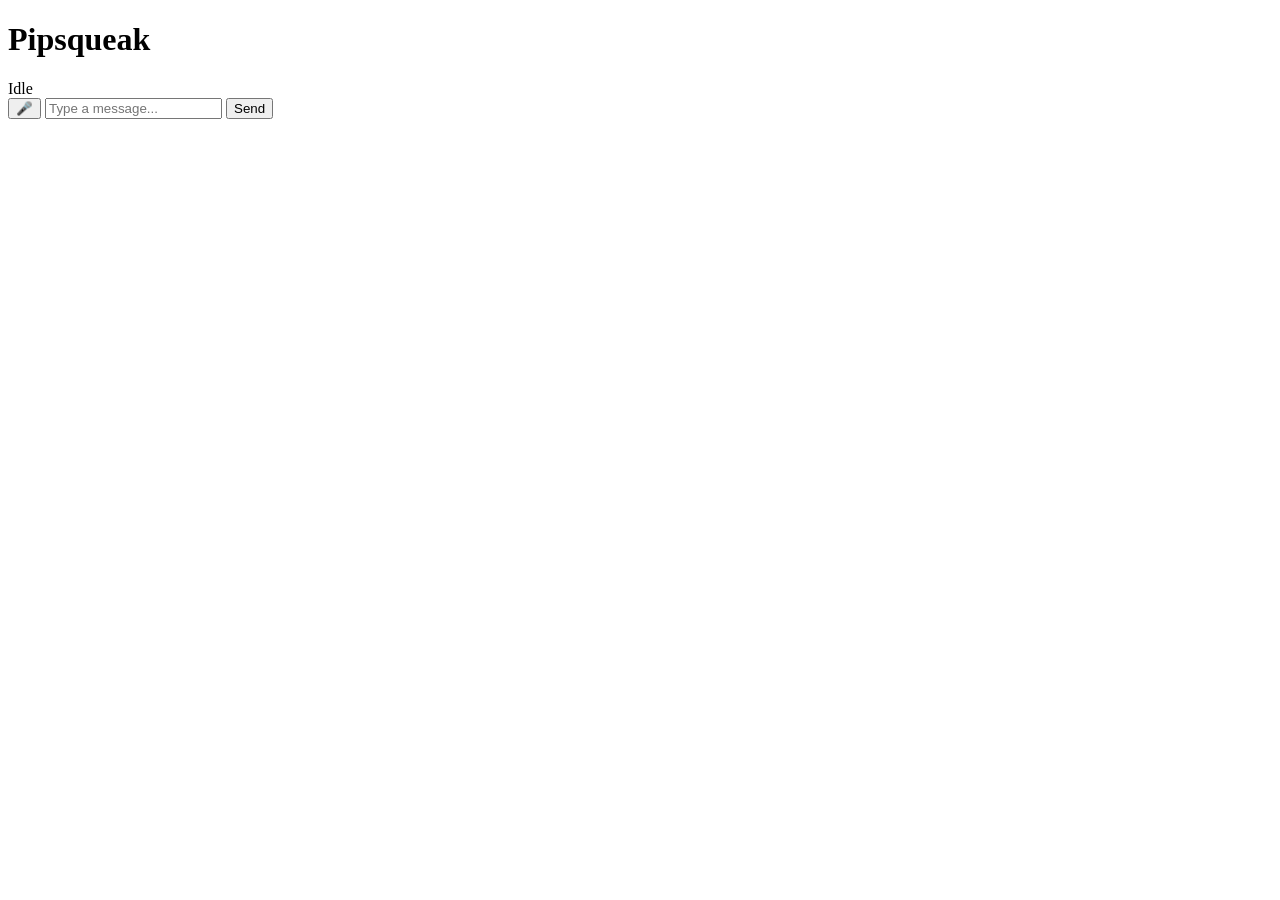
==== src/frontend/index.html @ 2b5ecb49 "feat(frontend): add a simple frontend for the ai agent conversation" ====
<!DOCTYPE html>
<html lang="en">
<head>
  <meta charset="UTF-8">
  <meta name="viewport" content="width=device-width, initial-scale=1.0">
  <title>Pipsqueak Agent</title>
  <link rel="stylesheet" href="/style.css">
</head>
<body>
  <div class="app">
    <header>
      <h1>Pipsqueak</h1>
      <span id="status" class="status idle">Idle</span>
    </header>

    <div id="caption" class="caption hidden"></div>

    <main id="transcript" class="transcript"></main>

    <footer class="input-bar">
      <button id="mic-btn" type="button" title="Push to talk">🎤</button>
      <input id="text-input" type="text" placeholder="Type a message..." autocomplete="off">
      <button id="send-btn" type="button">Send</button>
    </footer>
  </div>

  <script src="/app.js"></script>
</body>
</html>
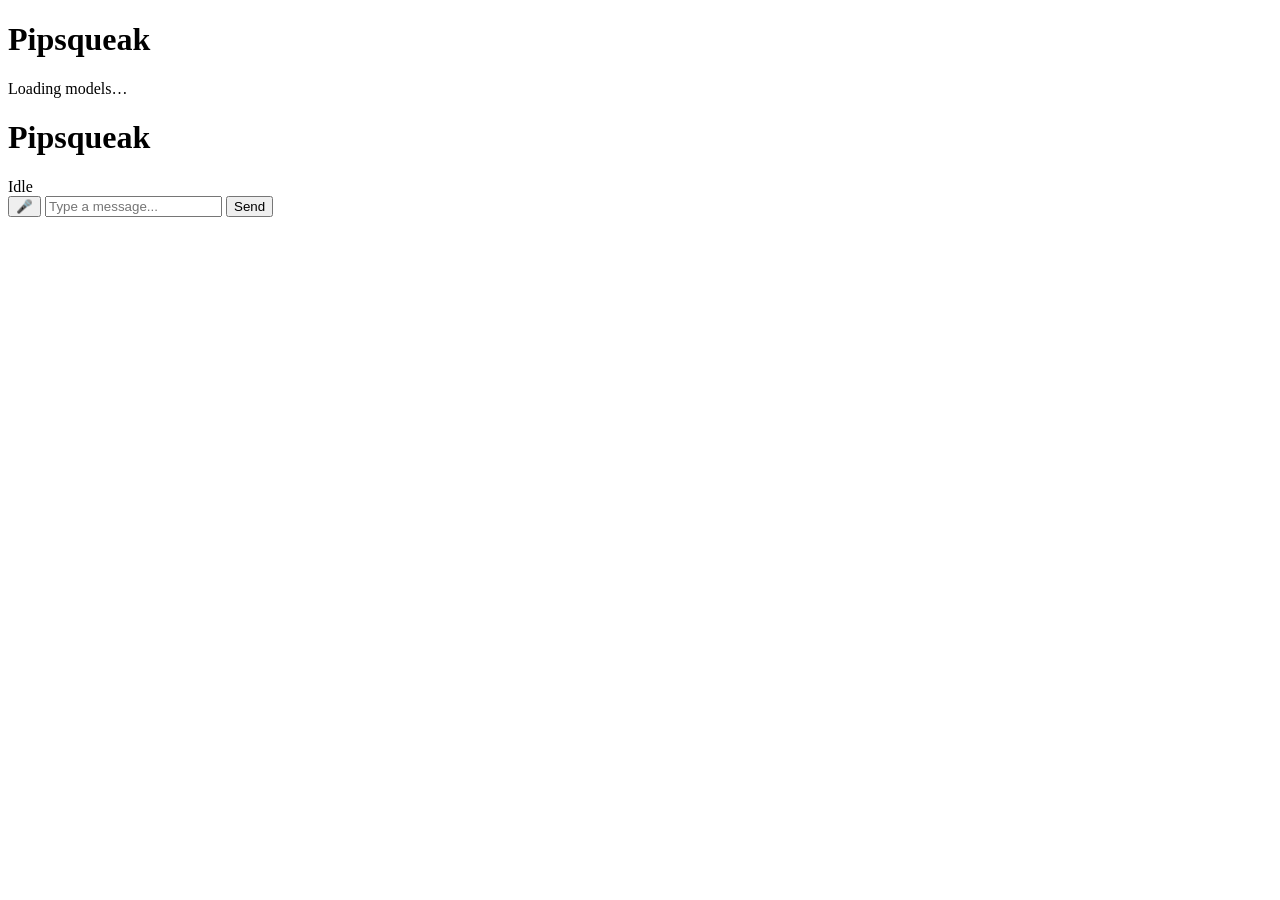
==== commit 149aa1e6: "feat(frontend): add a loading screen to wait for stt, tts, and llm to load up" ====
--- a/src/frontend/index.html
+++ b/src/frontend/index.html
@@ -4,9 +4,17 @@
   <meta charset="UTF-8">
   <meta name="viewport" content="width=device-width, initial-scale=1.0">
   <title>Pipsqueak Agent</title>
-  <link rel="stylesheet" href="/style.css">
+  <link rel="stylesheet" href="/style.css?v=3">
 </head>
 <body>
+  <div id="loading-screen" class="loading-screen">
+    <div class="loading-content">
+      <h1>Pipsqueak</h1>
+      <p id="loading-message">Loading models…</p>
+      <div class="loading-spinner" aria-hidden="true"></div>
+    </div>
+  </div>
+
   <div class="app">
     <header>
       <h1>Pipsqueak</h1>
@@ -24,6 +32,6 @@
     </footer>
   </div>
 
-  <script src="/app.js"></script>
+  <script src="/app.js?v=3"></script>
 </body>
 </html>
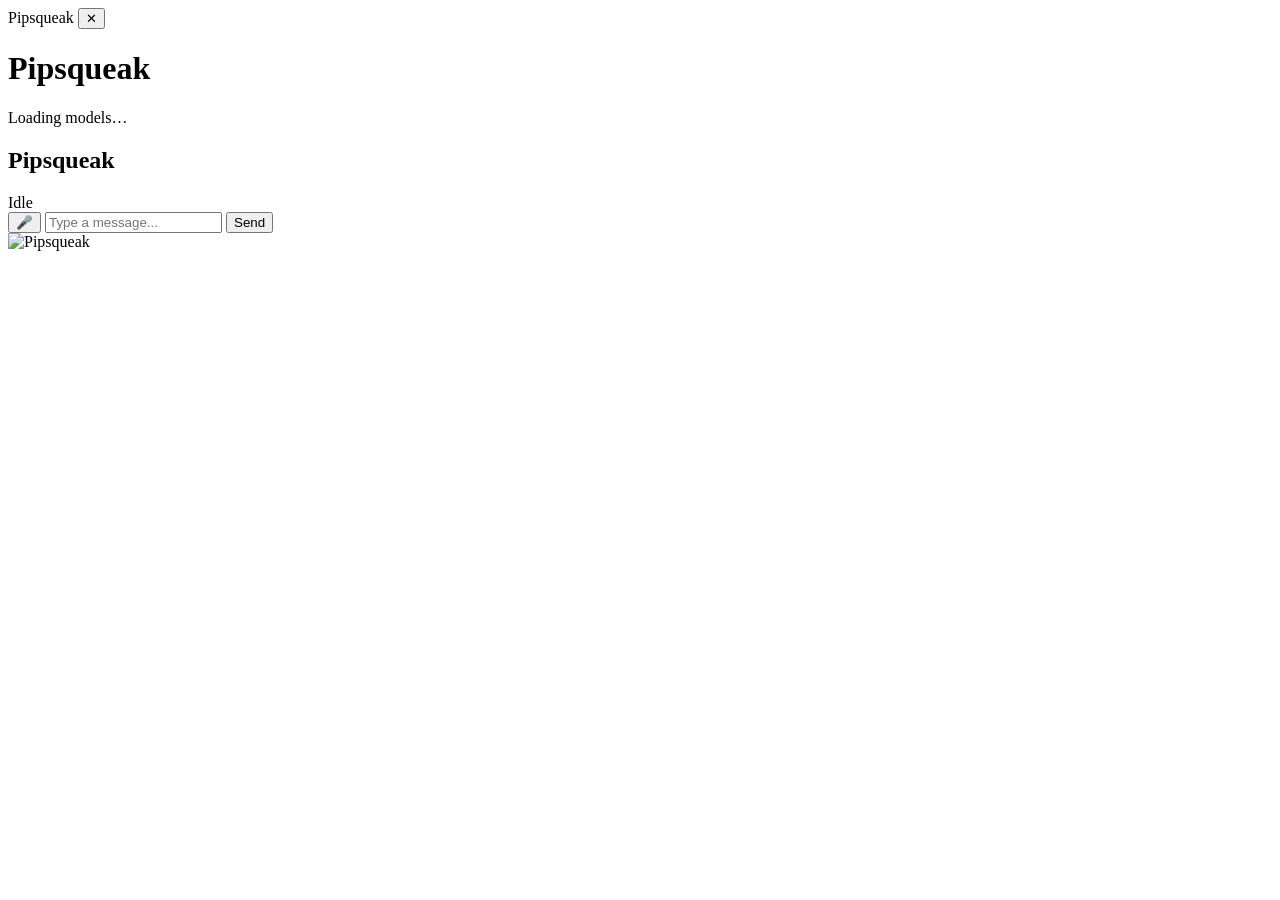
==== commit dfd2938b: "feat(frontend): stop/busy turns, shared session, and desktop UI Handle stop without blocking the soc" ====
--- a/src/frontend/index.html
+++ b/src/frontend/index.html
@@ -4,9 +4,14 @@
   <meta charset="UTF-8">
   <meta name="viewport" content="width=device-width, initial-scale=1.0">
   <title>Pipsqueak Agent</title>
-  <link rel="stylesheet" href="/style.css?v=3">
+  <link rel="stylesheet" href="/style.css?v=5">
 </head>
 <body>
+  <div id="titlebar" class="titlebar hidden">
+    <span class="titlebar-title">Pipsqueak</span>
+    <button id="close-btn" class="close-btn" title="Close">✕</button>
+  </div>
+
   <div id="loading-screen" class="loading-screen">
     <div class="loading-content">
       <h1>Pipsqueak</h1>
@@ -16,22 +21,32 @@
   </div>
 
   <div class="app">
-    <header>
-      <h1>Pipsqueak</h1>
-      <span id="status" class="status idle">Idle</span>
-    </header>
+    <section id="chat-panel" class="chat-panel">
+      <header>
+        <h1>Pipsqueak</h1>
+        <span id="status" class="status idle">Idle</span>
+      </header>
 
-    <div id="caption" class="caption hidden"></div>
+      <div id="caption" class="caption hidden"></div>
 
-    <main id="transcript" class="transcript"></main>
+      <div id="level-wrap" class="level-wrap hidden" aria-hidden="true">
+        <div id="level-fill" class="level-fill"></div>
+      </div>
 
-    <footer class="input-bar">
-      <button id="mic-btn" type="button" title="Push to talk">🎤</button>
-      <input id="text-input" type="text" placeholder="Type a message..." autocomplete="off">
-      <button id="send-btn" type="button">Send</button>
-    </footer>
+      <main id="transcript" class="transcript"></main>
+
+      <footer class="input-bar">
+        <button id="mic-btn" type="button" title="Push to talk">🎤</button>
+        <input id="text-input" type="text" placeholder="Type a message..." autocomplete="off">
+        <button id="send-btn" type="button">Send</button>
+      </footer>
+    </section>
+
+    <div id="character-stage" class="character-stage hidden">
+      <img id="character-img" src="/assets/idle.gif" alt="Pipsqueak">
+    </div>
   </div>
 
-  <script src="/app.js?v=3"></script>
+  <script src="/app.js?v=5"></script>
 </body>
 </html>
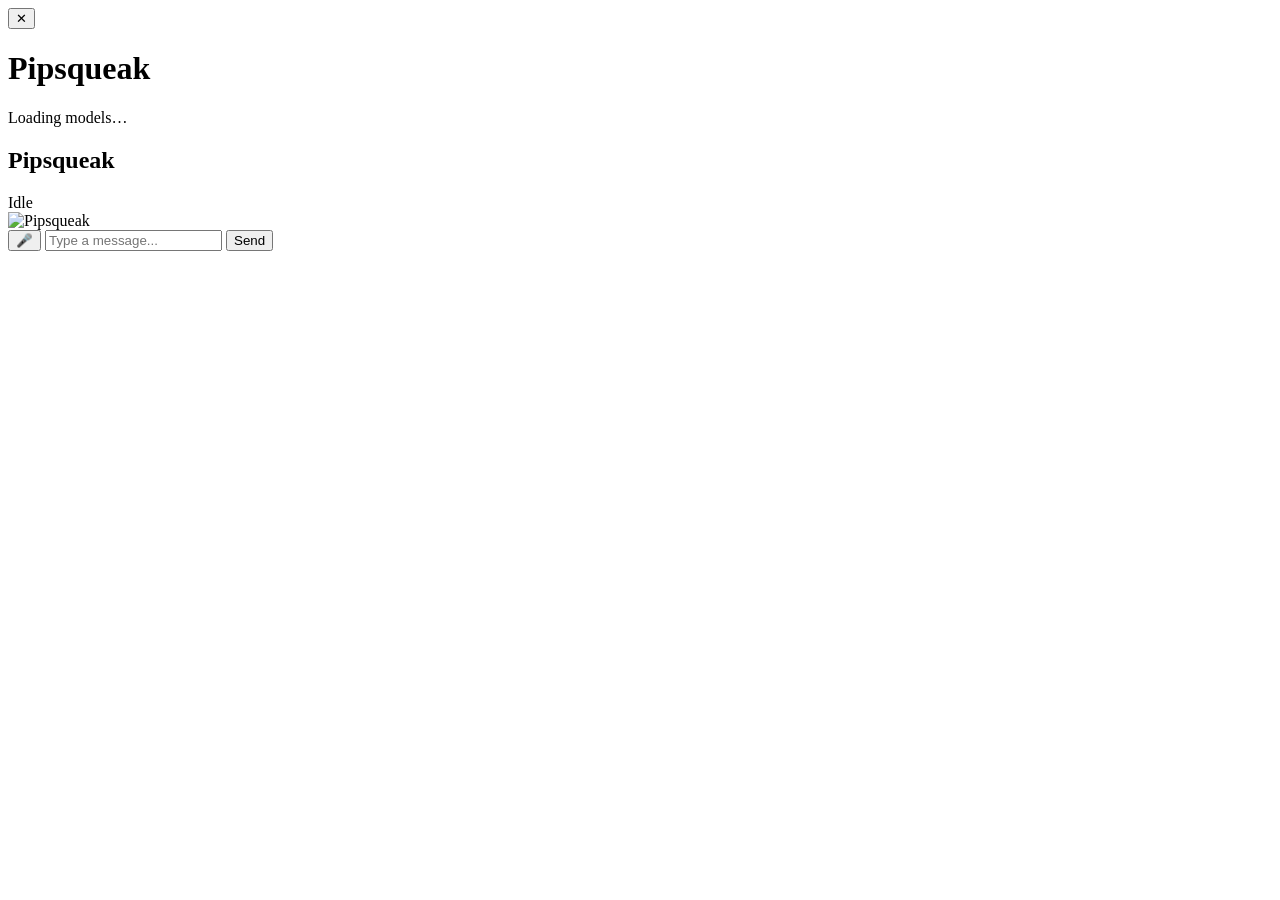
==== commit 7feebc1e: "feat(desktop): character-first widget with answer bubble Restructure the desktop UI around the chara" ====
--- a/src/frontend/index.html
+++ b/src/frontend/index.html
@@ -4,11 +4,17 @@
   <meta charset="UTF-8">
   <meta name="viewport" content="width=device-width, initial-scale=1.0">
   <title>Pipsqueak Agent</title>
-  <link rel="stylesheet" href="/style.css?v=5">
+  <script>
+    // Apply before first paint so desktop mode does not flash the default white page bg.
+    if (new URLSearchParams(location.search).get("desktop") === "1") {
+      document.documentElement.classList.add("desktop-mode");
+      document.documentElement.style.background = "transparent";
+    }
+  </script>
+  <link rel="stylesheet" href="/style.css?v=9">
 </head>
 <body>
   <div id="titlebar" class="titlebar hidden">
-    <span class="titlebar-title">Pipsqueak</span>
     <button id="close-btn" class="close-btn" title="Close">✕</button>
   </div>
 
@@ -29,24 +35,28 @@
 
       <div id="caption" class="caption hidden"></div>
 
+      <main id="transcript" class="transcript"></main>
+    </section>
+
+    <div id="widget-stack" class="widget-stack">
+      <div id="answer-bubble" class="answer-bubble hidden" aria-live="polite"></div>
+
+      <div id="character-stage" class="character-stage hidden">
+        <img id="character-img" src="/assets/idle.gif" alt="Pipsqueak">
+      </div>
+
       <div id="level-wrap" class="level-wrap hidden" aria-hidden="true">
         <div id="level-fill" class="level-fill"></div>
       </div>
-
-      <main id="transcript" class="transcript"></main>
 
       <footer class="input-bar">
         <button id="mic-btn" type="button" title="Push to talk">🎤</button>
         <input id="text-input" type="text" placeholder="Type a message..." autocomplete="off">
         <button id="send-btn" type="button">Send</button>
       </footer>
-    </section>
-
-    <div id="character-stage" class="character-stage hidden">
-      <img id="character-img" src="/assets/idle.gif" alt="Pipsqueak">
     </div>
   </div>
 
-  <script src="/app.js?v=5"></script>
+  <script src="/app.js?v=9"></script>
 </body>
 </html>
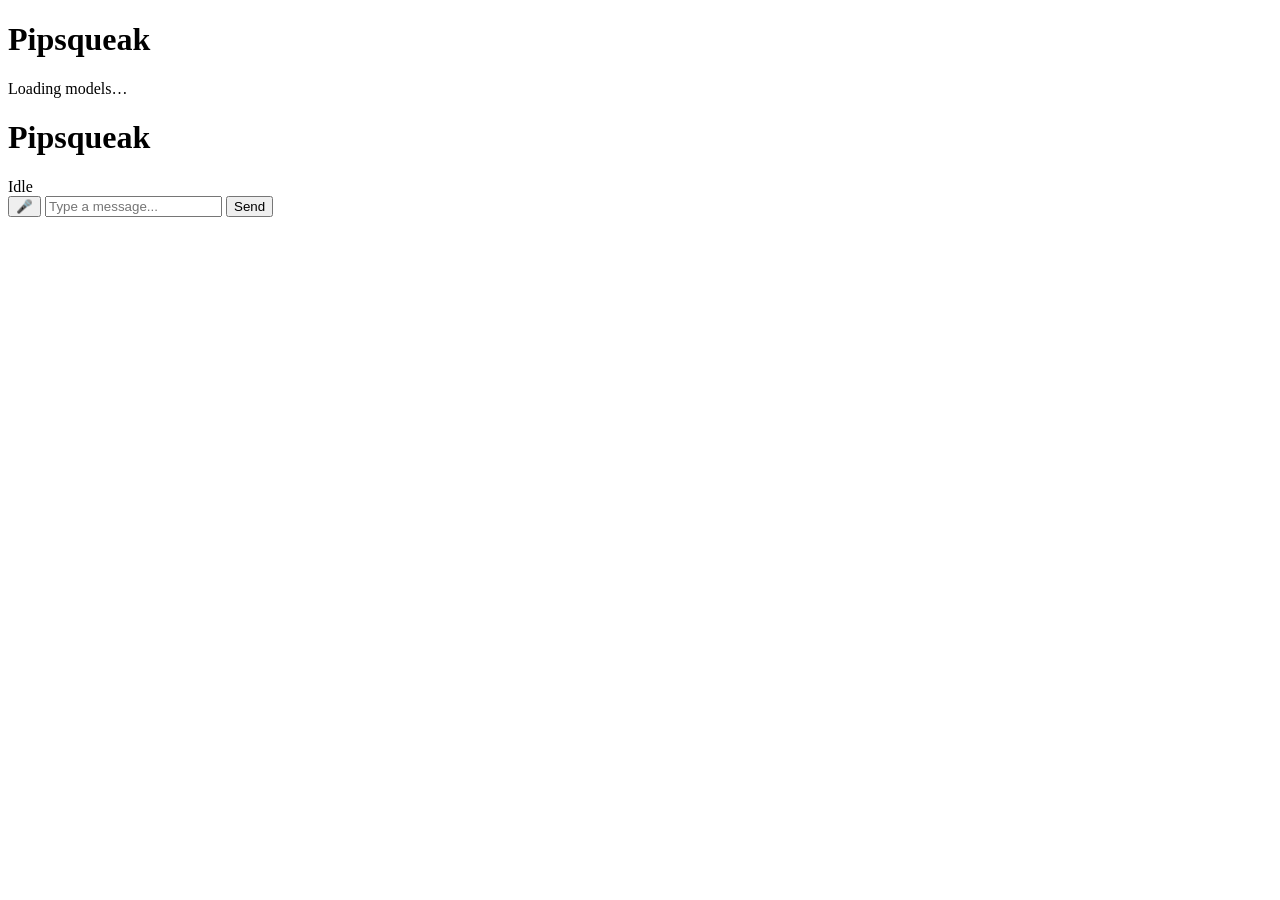
==== commit fa503dc8: "chore(frontend): remove pywebview desktop shell Drop the pywebview launcher and desktop-mode browser" ====
--- a/src/frontend/index.html
+++ b/src/frontend/index.html
@@ -4,20 +4,9 @@
   <meta charset="UTF-8">
   <meta name="viewport" content="width=device-width, initial-scale=1.0">
   <title>Pipsqueak Agent</title>
-  <script>
-    // Apply before first paint so desktop mode does not flash the default white page bg.
-    if (new URLSearchParams(location.search).get("desktop") === "1") {
-      document.documentElement.classList.add("desktop-mode");
-      document.documentElement.style.background = "transparent";
-    }
-  </script>
-  <link rel="stylesheet" href="/style.css?v=9">
+  <link rel="stylesheet" href="/style.css?v=10">
 </head>
 <body>
-  <div id="titlebar" class="titlebar hidden">
-    <button id="close-btn" class="close-btn" title="Close">✕</button>
-  </div>
-
   <div id="loading-screen" class="loading-screen">
     <div class="loading-content">
       <h1>Pipsqueak</h1>
@@ -27,36 +16,26 @@
   </div>
 
   <div class="app">
-    <section id="chat-panel" class="chat-panel">
-      <header>
-        <h1>Pipsqueak</h1>
-        <span id="status" class="status idle">Idle</span>
-      </header>
+    <header>
+      <h1>Pipsqueak</h1>
+      <span id="status" class="status idle">Idle</span>
+    </header>
 
-      <div id="caption" class="caption hidden"></div>
+    <div id="caption" class="caption hidden"></div>
 
-      <main id="transcript" class="transcript"></main>
-    </section>
+    <main id="transcript" class="transcript"></main>
 
-    <div id="widget-stack" class="widget-stack">
-      <div id="answer-bubble" class="answer-bubble hidden" aria-live="polite"></div>
+    <div id="level-wrap" class="level-wrap hidden" aria-hidden="true">
+      <div id="level-fill" class="level-fill"></div>
+    </div>
 
-      <div id="character-stage" class="character-stage hidden">
-        <img id="character-img" src="/assets/idle.gif" alt="Pipsqueak">
-      </div>
-
-      <div id="level-wrap" class="level-wrap hidden" aria-hidden="true">
-        <div id="level-fill" class="level-fill"></div>
-      </div>
-
-      <footer class="input-bar">
-        <button id="mic-btn" type="button" title="Push to talk">🎤</button>
-        <input id="text-input" type="text" placeholder="Type a message..." autocomplete="off">
-        <button id="send-btn" type="button">Send</button>
-      </footer>
-    </div>
+    <footer class="input-bar">
+      <button id="mic-btn" type="button" title="Push to talk">🎤</button>
+      <input id="text-input" type="text" placeholder="Type a message..." autocomplete="off">
+      <button id="send-btn" type="button">Send</button>
+    </footer>
   </div>
 
-  <script src="/app.js?v=9"></script>
+  <script src="/app.js?v=10"></script>
 </body>
 </html>
